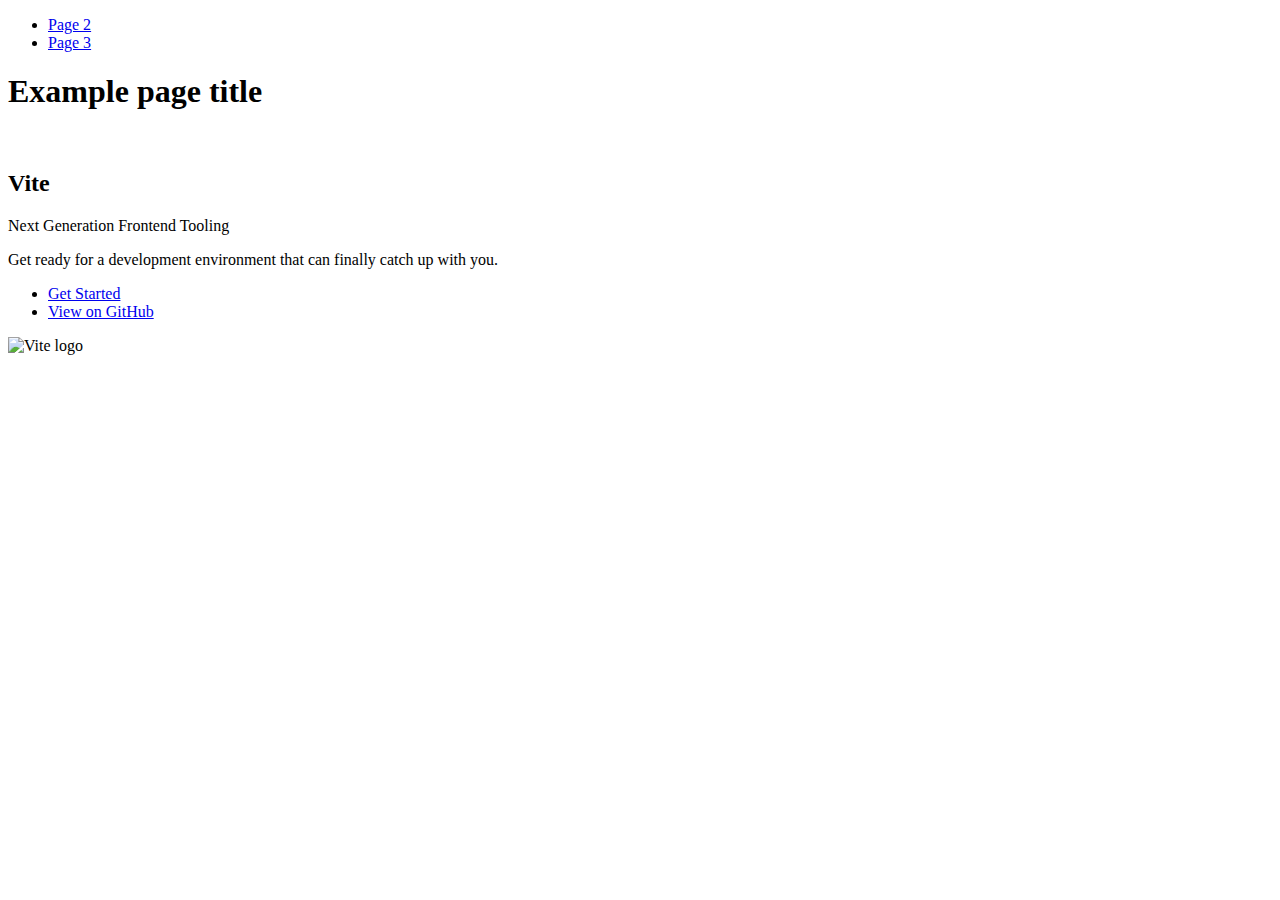
==== index.html @ c3e0cfcb "Deploying to gh-pages from @ dangerous23/goit-js-hw-09@fd609768b21b2b64612ebe12464633cc59cff241 🚀" ====
<!DOCTYPE html>
<html lang="en">
  <head>
    <meta charset="UTF-8" />
    <link rel="icon" type="image/svg+xml" href="/goit-js-hw-09/favicon.svg" />
    <meta name="viewport" content="width=device-width, initial-scale=1.0" />
    <title>Vanilla App Template</title>
    
    <script type="module" crossorigin src="/goit-js-hw-09/commonHelpers.js"></script>
    <link rel="stylesheet" href="/goit-js-hw-09/assets/index-10c40100.css">
  </head>
  <body>
    <header class="header">
  <nav class="nav">
    <ul class="nav-list">
      <li class="nav-item">
        <a href="./page-2.html" class="nav-link">Page 2</a>
      </li>

      <li class="nav-item">
        <a href="./page-3.html" class="nav-link">Page 3</a>
      </li>
    </ul>
  </nav>
</header>


    <section>
      <h1>Example page title</h1>
      <!-- Path to images as from index.html file -->
      <img src="/goit-js-hw-09/assets/javascript-8dac5379.svg" alt="" />
    </section>

    <!-- Loads the specified .html file -->
    <section class="vite-promo">
  <div class="container">
    <div class="wrapper">
      <h2 class="title">
        <span class="gradient">Vite</span>
      </h2>
      <p class="text">Next Generation Frontend Tooling</p>
      <p class="tagline">
        Get ready for a development environment that can finally catch up with
        you.
      </p>

      <ul class="actions">
        <li class="action">
          <a
            class="link"
            href="https://vitejs.dev/guide/"
            target="_blank"
            rel="noopener noreferrer"
            >Get Started</a
          >
        </li>
        <li class="action">
          <a
            class="link"
            href="https://github.com/vitejs/vite"
            target="_blank"
            rel="noopener noreferrer"
            >View on GitHub</a
          >
        </li>
      </ul>
    </div>

    <div class="thumb">
      <!-- Path to images as from index.html file -->
      <img
        class="pic"
        src="/goit-js-hw-09/assets/vite-logo-51249ca9.png"
        alt="Vite logo"
        width="640"
        height="640"
      />
    </div>
  </div>
</section>


    
  </body>
</html>
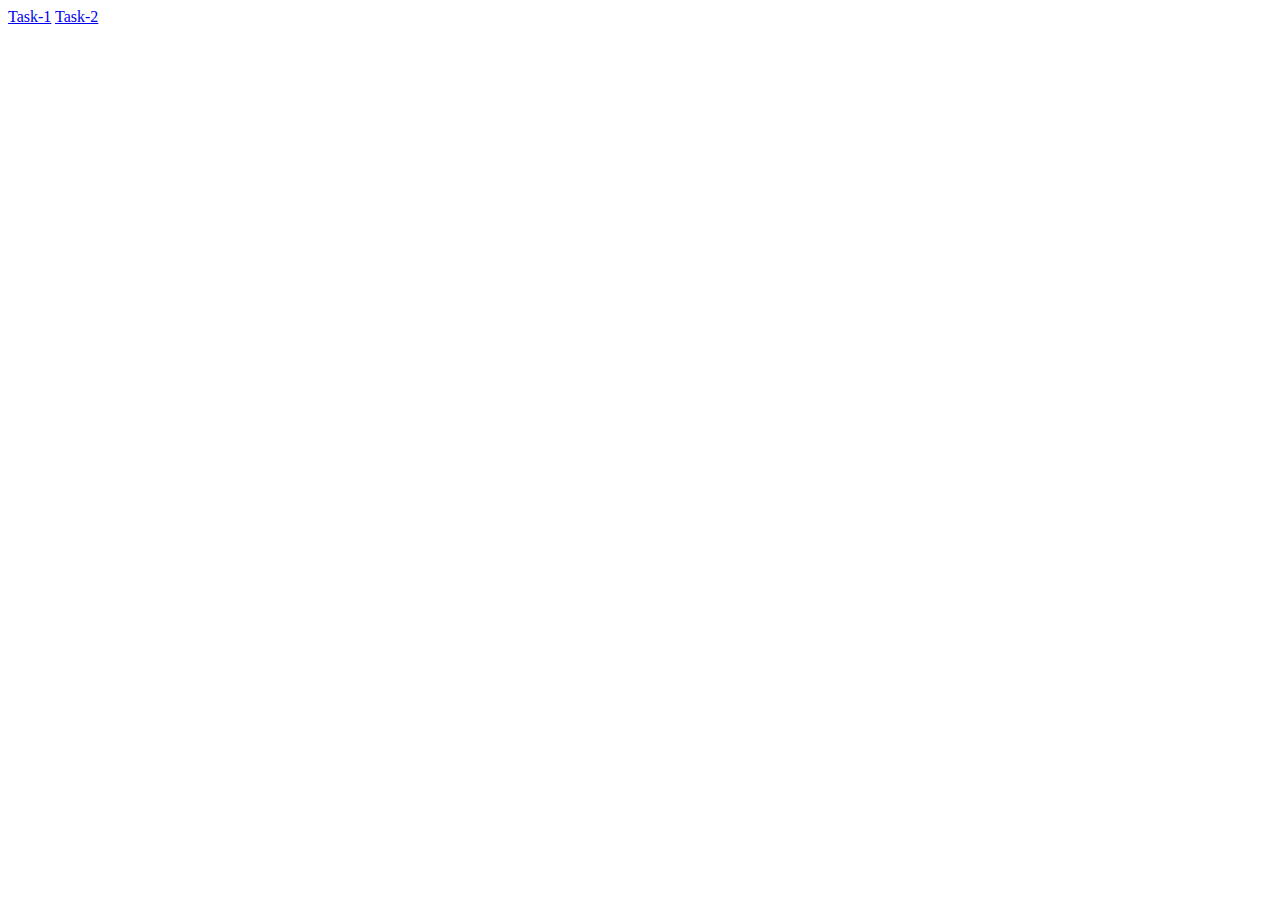
==== commit c37e963d: "Deploying to gh-pages from @ dangerous23/goit-js-hw-09@40aa3ef123c6e19fd52a8b131a77e219b797a992 🚀" ====
--- a/index.html
+++ b/index.html
@@ -6,80 +6,11 @@
     <meta name="viewport" content="width=device-width, initial-scale=1.0" />
     <title>Vanilla App Template</title>
     
-    <script type="module" crossorigin src="/goit-js-hw-09/commonHelpers.js"></script>
-    <link rel="stylesheet" href="/goit-js-hw-09/assets/index-10c40100.css">
+    <a href="./1-gallery.html">Task-1</a>
+      <a href="./2-form.html">Task-2</a>
+    <link rel="stylesheet" href="/goit-js-hw-09/assets/index-6f478f9f.css">
   </head>
   <body>
-    <header class="header">
-  <nav class="nav">
-    <ul class="nav-list">
-      <li class="nav-item">
-        <a href="./page-2.html" class="nav-link">Page 2</a>
-      </li>
-
-      <li class="nav-item">
-        <a href="./page-3.html" class="nav-link">Page 3</a>
-      </li>
-    </ul>
-  </nav>
-</header>
-
-
-    <section>
-      <h1>Example page title</h1>
-      <!-- Path to images as from index.html file -->
-      <img src="/goit-js-hw-09/assets/javascript-8dac5379.svg" alt="" />
-    </section>
-
-    <!-- Loads the specified .html file -->
-    <section class="vite-promo">
-  <div class="container">
-    <div class="wrapper">
-      <h2 class="title">
-        <span class="gradient">Vite</span>
-      </h2>
-      <p class="text">Next Generation Frontend Tooling</p>
-      <p class="tagline">
-        Get ready for a development environment that can finally catch up with
-        you.
-      </p>
-
-      <ul class="actions">
-        <li class="action">
-          <a
-            class="link"
-            href="https://vitejs.dev/guide/"
-            target="_blank"
-            rel="noopener noreferrer"
-            >Get Started</a
-          >
-        </li>
-        <li class="action">
-          <a
-            class="link"
-            href="https://github.com/vitejs/vite"
-            target="_blank"
-            rel="noopener noreferrer"
-            >View on GitHub</a
-          >
-        </li>
-      </ul>
-    </div>
-
-    <div class="thumb">
-      <!-- Path to images as from index.html file -->
-      <img
-        class="pic"
-        src="/goit-js-hw-09/assets/vite-logo-51249ca9.png"
-        alt="Vite logo"
-        width="640"
-        height="640"
-      />
-    </div>
-  </div>
-</section>
-
-
-    
-  </body>
+   
+     </body>
 </html>
